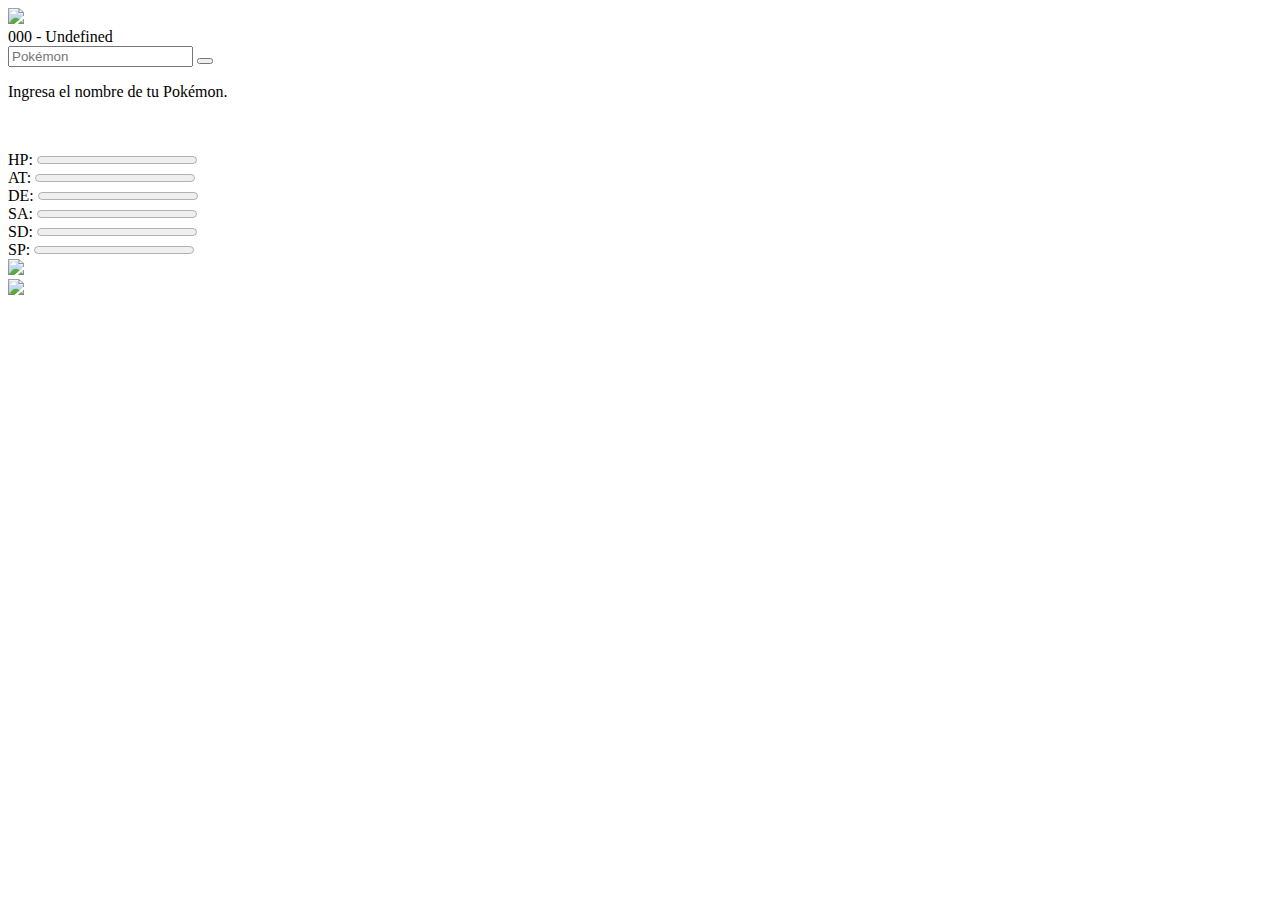
==== Practica 4/index.html @ afc885a8 "Create index.html" ====
<!DOCTYPE html>
<html>
  <head>
    <meta charset="UTF-8">
    <meta http-equiv="X-UA-Compatible" content="IE=edge">
    <meta name="viewport" content="width=device-width, initial-scale=1.0">
    <title>Pokedex LaunchX</title>
    <link rel="stylesheet" href="./styles.css">
    <script src="script.js"></script>
  </head>
  <body>
      <div id="pokedex-container">
        <div id="pokedex">
          <div id="pokedex-left">
          <div>
            <div id="circle1">
              <div id="light-circle1"></div>
            </div>
          </div>
          <div id="screen-row">
            <div id="screen-border">
              <div id="screen">
                <div id="picture-row">
                  <img id="pokeImg" src=https://raw.githubusercontent.com/PokeAPI/sprites/master/sprites/pokemon/0.png>
                </div>
                <div id="screen-row-info">
                  <div id="pokeId">000 - Undefined</div>
                </div>
              </div>
            </div>
          </div>
          <div id="name-row">
            <div id="name-container">
              <input type="text" placeholder="Pokémon" id="pokeName" name="pokeName">
              <button id="circleB" onclick="fetchPokemon()">
                <div id="light-circle1"></div>
              </button>
              <div id="arrows-container">
                <div id="cross">
              <div id="leftcross">
                <div id="leftT"></div>
              </div>
              <div id="topcross">
                <div id="upT"></div>
              </div>
              <div id="rightcross">
                <div id="rightT"></div>
              </div>
              <div id="midcross">
                <div id="midCircle"></div>
              </div>
              <div id="botcross">
                <div id="downT"></div>
              </div>
            </div>
              </div>
            </div>
          </div>
        </div>
          <div id="pokedex-right">
            <div id="screen-description-row">
              <div id="screen-description"><p id = "desc">Ingresa el nombre de tu Pokémon.</p><br>
                <p id = "peso"></p>
                <p id = "altura"></p>
                <div class = "progressBar">
                    <label for="hp">HP:</label>
                    <progress id="hp" value="0" max="255"></progress><br>
                    <label for="attack">AT:</label>
                    <progress id="attack" value="0" max="190"></progress><br>
                    <label for="defense">DE:</label>
                    <progress id="defense" value="0" max="230"></progress><br>
                    <label for="sa">SA:</label>
                    <progress id="sa" value="0" max="194"></progress><br>
                    <label for="sd">SD:</label>
                    <progress id="sd" value="0" max="230"></progress><br>
                    <label for="speed">SP:</label>
                    <progress id="speed" value="0" max="180"></progress><br>
                </div>
            </div>

            </div>
            <div id="numbers-buttons-row">
              <div class="number-button"></div>
              <div class="number-button"></div>
              <div class="number-button"></div>
              <div class="number-button"></div>
              <div class="number-button"></div>
              <div class="number-button"></div>
              <div class="number-button"></div>
              <div class="number-button"></div>
            </div>

            <div id="types-row">
              <div id="types-container">
                <div id="type-box">
                  <img src = 'https://cdn2.bulbagarden.net/upload/3/3c/UnknownIC_Big.png'; id="type1" class="type-pokemon">
                </div>
                <div id="type-box">
                  <img src = 'https://cdn2.bulbagarden.net/upload/3/3c/UnknownIC_Big.png'; id="type2" class="type-pokemon">
                </div>
              </div>
            </div>
          </div>
        </div>
      </div>
  </body>
</html>
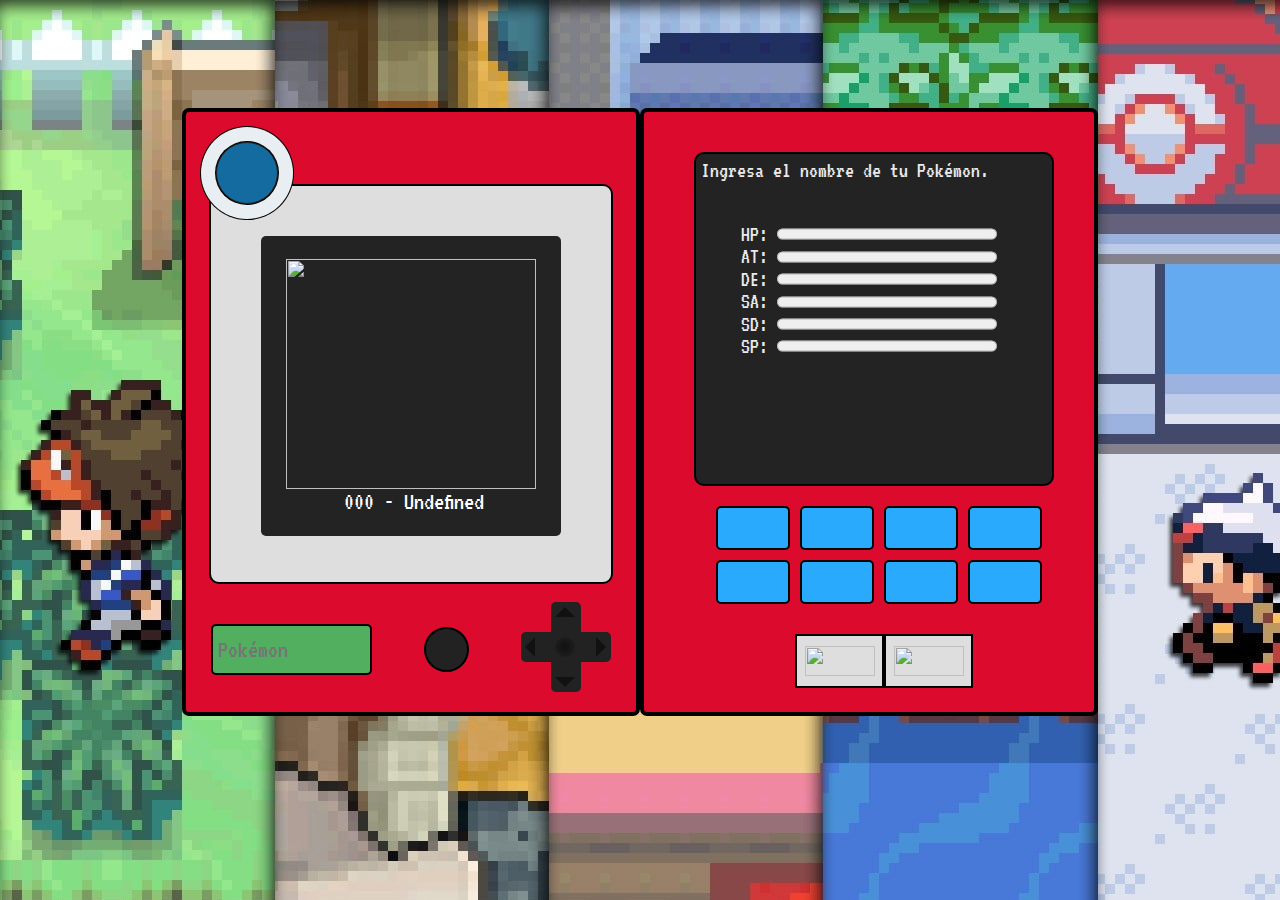
==== commit da99cbb3: "Add files via upload" ====
--- a/Practica 4/index.html
+++ b/Practica 4/index.html
@@ -104,4 +104,4 @@
         </div>
       </div>
   </body>
-</html>
+</html>--- a/Practica 4/styles.css
+++ b/Practica 4/styles.css
@@ -0,0 +1,366 @@
+@import url('https://fonts.googleapis.com/css2?family=VT323&display=swap');
+@import url('https://fonts.googleapis.com/css2?family=Odibee+Sans&display=swap');
+
+body{
+  background-image: url("fondo.jpg");
+  display: flex;
+  justify-content: center;
+  flex-direction: column;
+}
+
+select {
+  width: 150px;
+  height: 44px;
+  font-size: 15px;
+  background-color: #232323;
+  color: #DEDEDE;
+  border: 5px solid #DEDEDE;
+  font-family: 'VT323', monospace;
+  font-size: 27px;
+}
+
+#pokedex-container{
+  display: flex;
+  justify-content: center;
+  margin-top: 100px;
+}
+#pokedex{
+  display: flex;
+  align-items: flex-end;
+}
+
+#pokedex-left{
+  background-color: #dc0a2d;
+  border-radius: 7px;
+  border: 4px solid #000000;
+  width: 450px;
+  height: 600px;
+}
+#pokedex-right{
+  background-color: #dc0a2d;
+  border-radius: 7px;
+  border: 4px solid #000000;
+  width: 360px;
+  height: 600px;
+  padding-right: 40px;
+  padding-left: 50px;
+}
+#mid-cilinder{
+  position: relative;
+  right: 531px;
+  bottom: 10px;
+}
+#circle1{
+  width: 60px;
+  height: 60px;
+  background-color: #146b9f;
+  border-radius: 50%;
+  border: 1px solid #232323;
+  box-shadow: 
+    0 0 0 1px #000000,
+    0 0 0 15px #e9eef3,
+    0 0 0 16px #000000;
+  position: relative;
+  top: 30px;
+  left: 30px;
+}
+#circleB{
+  width: 45px;
+  height: 45px;
+  background-color: #222222;
+  border-radius: 50%;
+  border: 2px solid #000000;
+  margin-top: 30px;
+}
+#screen-row{
+  display: flex;
+  height: 400px;
+  justify-content: center;
+  margin-top: 10px;
+}
+
+#screen-border{
+  background-color: #dedede;
+  border: 2px solid #000000;
+  width: 300px;
+  border-radius: 10px;
+  padding-right: 50px;
+  padding-left: 50px;
+}
+#screen{
+  margin-top:50px; 
+  background-color: #232323;
+  display: flex;
+  justify-content: center;
+  flex-direction: column;
+  height: 300px;
+  border-radius: 5px;
+}
+#picture-row{
+  display: flex;
+  justify-content: center;
+}
+#pokeImg{
+  height: 230px;
+  width: 250px;
+}
+#screen-row-info{
+  height: 20px;
+  display: flex;
+  justify-content: center;
+  padding-bottom: 5px;
+  margin-left: 5px;
+}
+#pokeId{
+  font-family: 'VT323', monospace;
+  font-size: 25px;
+  color: #ffffff;
+}
+
+#name-row{
+  display: flex;
+  justify-content: center;
+}
+#name-container{
+  width: 400px; 
+  height: 100px;
+  display: flex;
+  align-items: center;
+  justify-content: space-between;
+}
+#pokeName{
+  margin-top: 30px;
+  background-color: #52af5f;
+  height: 45px;
+  width: 150px;
+  border: 2px solid #000000;
+  font-family: 'VT323', monospace;
+  border-radius: 5px;
+  font-size: 25px;
+  display:flex;
+  align-items: center;
+  padding-left: 5px;
+  text-transform: capitalize;
+}
+#arrows-container {
+  display: flex;
+}
+div#upT
+	{
+		width: 0;
+		height: 0;
+		border-left: 10px solid transparent;
+		border-right: 10px solid transparent;
+		border-bottom: 10px solid #111;
+		position: absolute;
+		top: 5px;
+		left: 4px;
+	}
+
+	div#downT
+	{
+		width: 0;
+		height: 0;
+		border-left: 10px solid transparent;
+		border-right: 10px solid transparent;
+		border-top: 10px solid #111;
+		position: absolute;
+		bottom: 5px;
+		left: 4px;
+	}
+
+	div#leftT
+	{
+		width: 0;
+		height: 0;
+		border-top: 10px solid transparent;
+		border-right: 10px solid #111;
+		border-bottom: 10px solid transparent;
+
+		position: absolute;
+		top: 5px;
+		left: 4px;
+	}
+
+	div#rightT
+	{
+		width: 0;
+		height: 0;
+		border-top: 10px solid transparent;
+		border-left: 10px solid #111;
+		border-bottom: 10px solid transparent;
+
+		position: absolute;
+		top: 5px;
+		right: 5px;
+	}
+
+	div#midCircle
+	{
+		width: 20px;
+		height: 20px;
+
+		position: absolute;
+		top: 5px;
+		left: 4px;
+
+		border-radius: 30px;
+		-webkit-border-radius: 30px;
+		-moz-border-radius: 30px;
+		-o-border-radius: 30px;
+
+		background: radial-gradient(#111, #222);
+		background: -webkit-radial-gradient(#111, #222);
+		background: -moz-radial-gradient(#111, #222);
+		background: -o-radial-gradient(#111, #222);
+	} 
+    div#cross{
+		width: 90px;
+		height: 90px;
+		position: relative;
+        margin-top:25px;
+	}
+
+	div#topcross{
+		width: 30px;
+		height: 30px;
+		background-color: #222;
+        position: absolute;
+		top: 0;
+		left: 30px;
+		border-top-left-radius: 5px;
+		border-top-right-radius: 5px;
+	}
+
+	div#leftcross{
+		width: 30px;
+		height: 30px;
+		background-color: #222;
+		z-index: 1;
+		position: absolute;
+		left: 0;
+		top: 30px;
+		border-top-left-radius: 5px;
+		border-bottom-left-radius: 5px;
+	}
+
+	div#midcross{
+		width: 30px;
+		height: 30px;
+		background-color: #222;
+		position: absolute;
+		top: 30px;
+		left: 30px;
+	}
+
+	div#rightcross
+	{
+		width: 30px;
+		height: 30px;
+		background-color: #222;
+		position: absolute;
+		top: 30px;
+		right: 0;
+		border-top-right-radius: 5px;
+		border-bottom-right-radius: 5px;
+	}
+
+	div#botcross
+	{
+		width: 30px;
+		height: 30px;
+		background-color: #222;
+		position: absolute;
+		bottom: 0;
+		left: 30px;
+		border-bottom-left-radius: 5px;
+		border-bottom-right-radius: 5px;
+	}
+
+.light{
+  height: 5px;
+  width: 5px;
+  border: 2px solid #232323;
+  border-radius: 50%;
+}
+.on{
+  background-color: #e3e98e;
+}
+.off{
+  background-color: #232323;
+}
+
+#screen-description-row{
+  display:flex;
+  justify-content:center;
+  margin-top: 40px;
+  margin-bottom: 20px;
+}
+#screen-description{
+  width: 100%;
+  height: 320px;
+  background-color: #232323;
+  border: 2px solid #000000;
+  font-family: 'VT323', monospace;
+  font-size: 22px;
+  color: #EAEAEA;
+  padding: 5px;
+  overflow-y: auto;
+  border-radius: 10px;
+}
+
+#numbers-buttons-row{
+  display: flex;
+  flex-wrap: wrap;
+  justify-content: center;
+}
+.number-button{
+  border-radius: 5px; 
+  width: 70px;
+  height: 30px;
+  margin-left: 10px;
+  background-color: #2AAAFC;
+  border: 2px solid #000000;
+  text-align: center;
+  padding-top: 10px;
+  font-family: 'Odibee Sans', cursive;
+  font-size: 19px;
+  margin-bottom: 10px;
+}
+
+#types-row{
+  display:flex;
+  justify-content: center;
+  margin-top: 20px;
+  margin-left: 20px;
+}
+#types-container{
+  display: flex;
+}
+#type-box{
+  width: 85px;
+  height: 50px;
+  background-color: #DEDEDE;
+  border: 2px solid #000000;
+  display: flex;
+  justify-content: center;
+  align-items: center;
+}
+
+.type-pokemon{
+  width: 70px;
+  height: 30px;
+}
+
+p{
+  display: block;
+  margin-block-start: 0em;
+  margin-block-end: 0em;
+  margin-inline-start: 0px;
+  margin-inline-end: 0px;
+}
+
+.progressBar{
+  margin-top: 20px;
+  margin-left: 40px;
+}